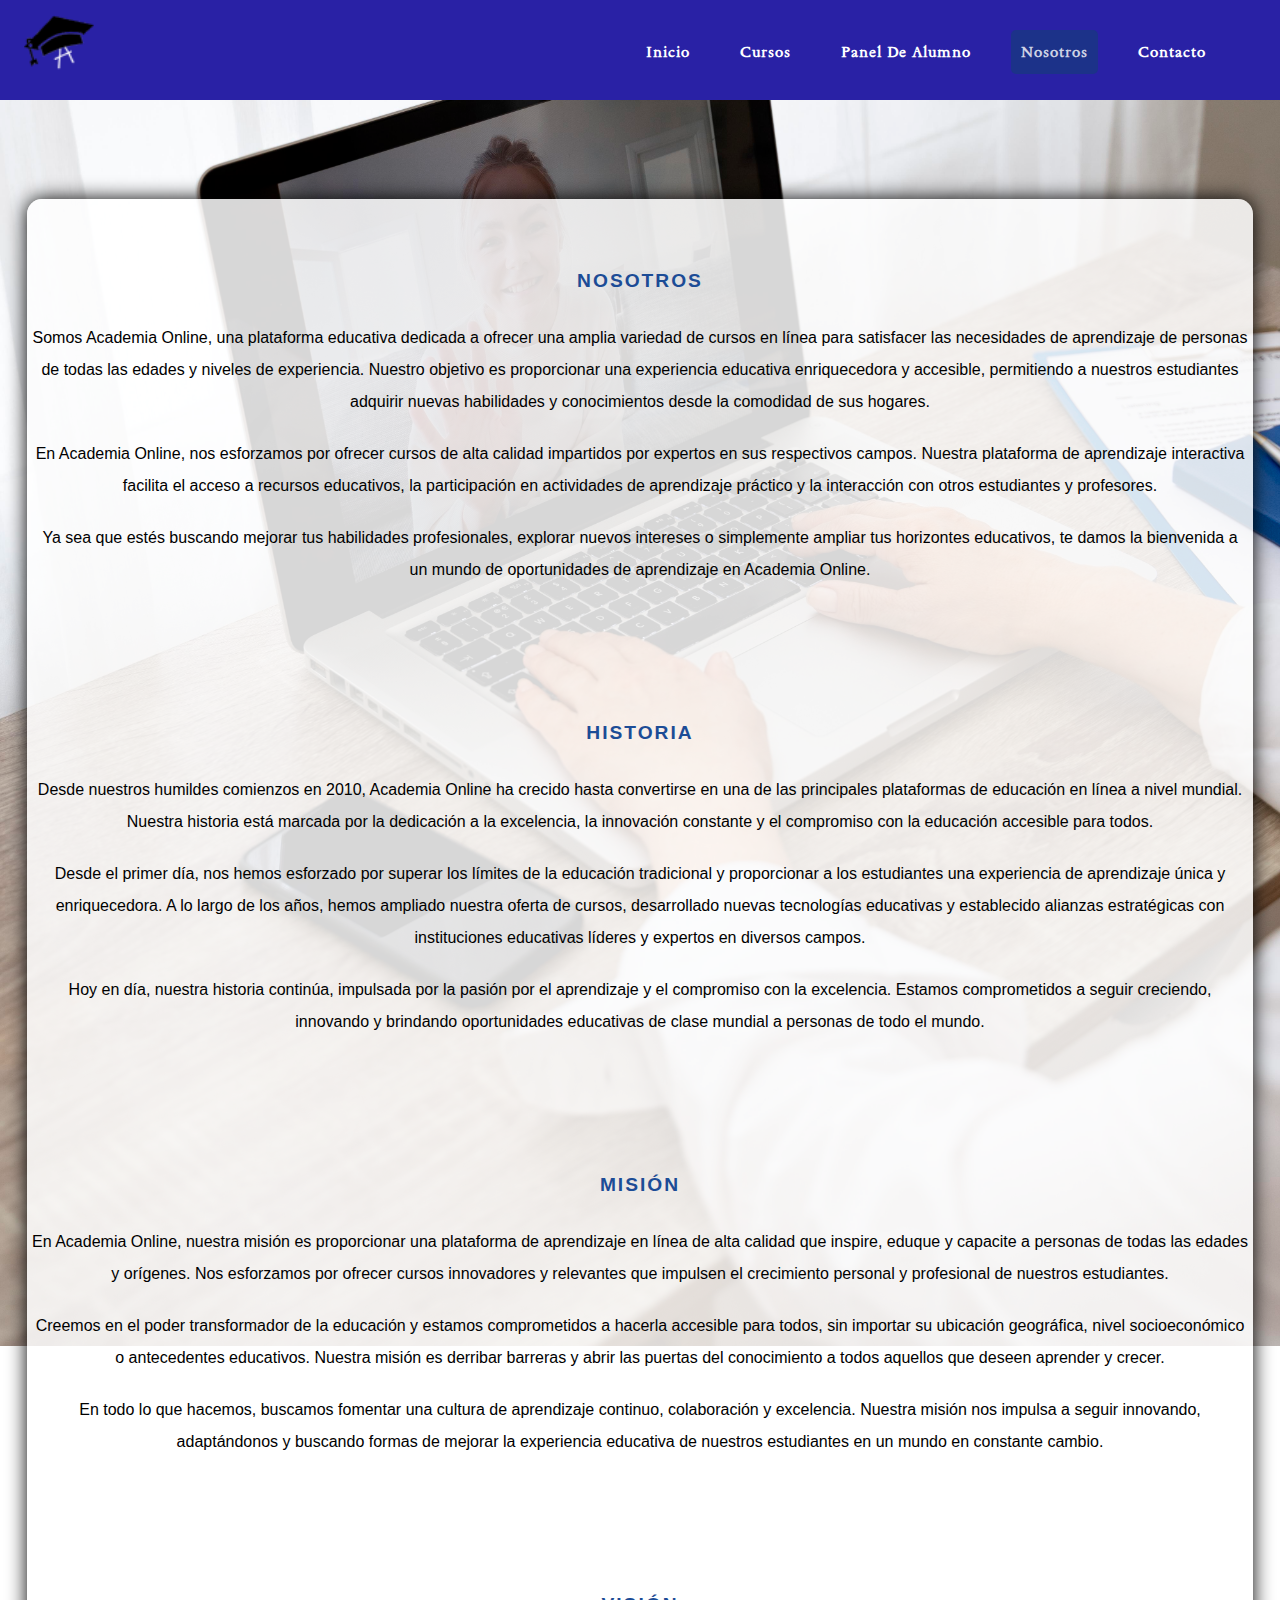
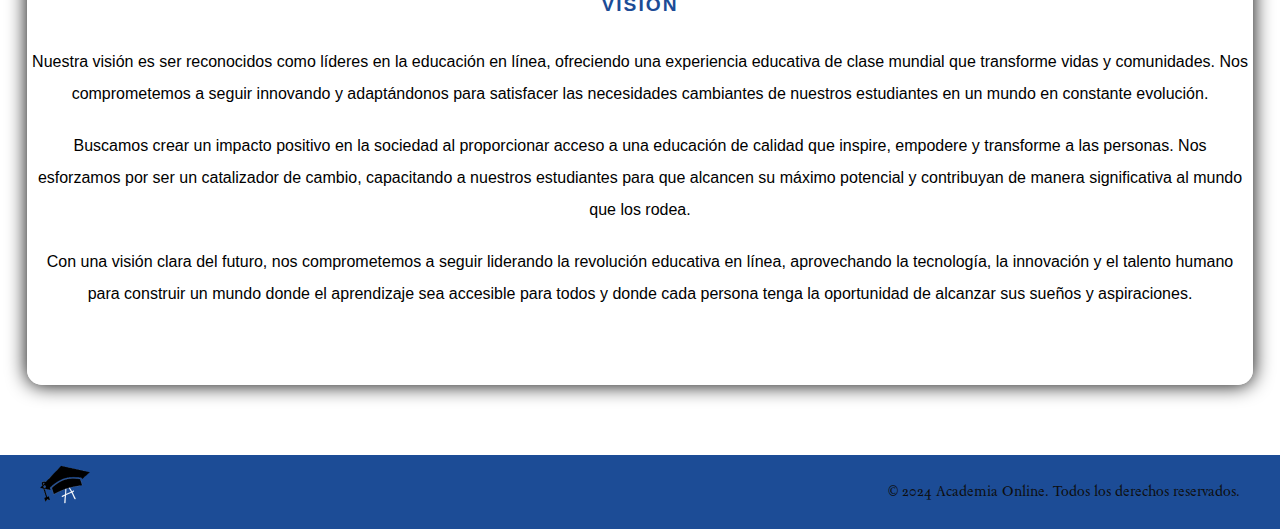
==== Nosotros.html @ 968e9813 "Add files via upload" ====
<!DOCTYPE html>
<html lang="es">

<head>
    <meta charset="utf-8">
    <meta name="viewport" content="width=device-width, initial-scale=1, shrink-to-fit=no">
    <meta name="description" content="Plataforma de cursos en línea">
    <meta name="keywords"
        content="cursos online, educación a distancia, aprendizaje en línea, desarrollo personal, formación profesional">
    <meta name="author" content="Maximiliano Yerio">
    <title>Academia Online</title>
    <!-- Estilos CSS -->
    <link rel="stylesheet" href="./assets/css/style.css">
    <!--Google Fonts-->>
    <link rel="preconnect" href="https://fonts.googleapis.com">
    <link rel="preconnect" href="https://fonts.gstatic.com" crossorigin>
    <link href="https://fonts.googleapis.com/css2?family=Sedan:ital@0;1&display=swap" rel="stylesheet">
</head>

<body class="parallax">
    <!-- Encabezado -->
    <header class="header-area header-sticky">
        <div class="container">
            <div class="row">
                <div class="col-12">
                    <nav class="main-nav">
                        <!-- ***** Logo Start ***** -->
                        <a href="index.html" class="logo">
                            <img src="./assets/images/logo.png">
                        </a>
                        <!-- ***** Logo End ***** -->
                        <!-- ***** Menu Start ***** -->
                        <ul class="nav">
                            <li class="scroll-to-section"><a href="./index.html">inicio</a></li>
                            <li class="scroll-to-section"><a href="./Cursos.html">Cursos</a></li>
                            <li class="scroll-to-section"><a href="#">Panel de Alumno</a></li>
                            <li class="scroll-to-section"><a class="active" href="#top">Nosotros</a></li>
                            <li class="scroll-to-section"><a href="./Contacto.html">Contacto</a></li>
                        </ul>
                        <a class='menu-trigger'>
                            <span>Menu</span>
                        </a>
                        <!-- ***** Menu End ***** -->
                    </nav>
                </div>
            </div>
        </div>
    </header>


    <!-- Contenedor principal -->
    <div class="content-container">
        <!-- Contenido de la página "Nosotros" -->
        <section id="nosotros">
            <h2 class="title">Nosotros</h2>
            <p class="text">Somos Academia Online, una plataforma educativa dedicada a ofrecer una amplia variedad de
                cursos en línea para satisfacer las necesidades de aprendizaje de personas de todas las edades y niveles
                de experiencia. Nuestro objetivo es proporcionar una experiencia educativa enriquecedora y accesible,
                permitiendo a nuestros estudiantes adquirir nuevas habilidades y conocimientos desde la comodidad de sus
                hogares.</p>
            <p class="text">En Academia Online, nos esforzamos por ofrecer cursos de alta calidad impartidos por
                expertos en sus respectivos campos. Nuestra plataforma de aprendizaje interactiva facilita el acceso a
                recursos educativos, la participación en actividades de aprendizaje práctico y la interacción con otros
                estudiantes y profesores.</p>
            <p class="text">Ya sea que estés buscando mejorar tus habilidades profesionales, explorar nuevos intereses o
                simplemente ampliar tus horizontes educativos, te damos la bienvenida a un mundo de oportunidades de
                aprendizaje en Academia Online.</p>
        </section>

        <!-- Sección de Historia -->
        <section id="historia">
            <h2 class="title">Historia</h2>
            <p class="text">Desde nuestros humildes comienzos en 2010, Academia Online ha crecido hasta convertirse en
                una de las principales plataformas de educación en línea a nivel mundial. Nuestra historia está marcada
                por la dedicación a la excelencia, la innovación constante y el compromiso con la educación accesible
                para todos.</p>
            <p class="text">Desde el primer día, nos hemos esforzado por superar los límites de la educación tradicional
                y proporcionar a los estudiantes una experiencia de aprendizaje única y enriquecedora. A lo largo de los
                años, hemos ampliado nuestra oferta de cursos, desarrollado nuevas tecnologías educativas y establecido
                alianzas estratégicas con instituciones educativas líderes y expertos en diversos campos.</p>
            <p class="text">Hoy en día, nuestra historia continúa, impulsada por la pasión por el aprendizaje y el
                compromiso con la excelencia. Estamos comprometidos a seguir creciendo, innovando y brindando
                oportunidades educativas de clase mundial a personas de todo el mundo.</p>
        </section>

        <!-- Sección de Misión -->
        <section id="mision">
            <h2 class="title">Misión</h2>
            <p class="text">En Academia Online, nuestra misión es proporcionar una plataforma de aprendizaje en línea de
                alta calidad que inspire, eduque y capacite a personas de todas las edades y orígenes. Nos esforzamos
                por ofrecer cursos innovadores y relevantes que impulsen el crecimiento personal y profesional de
                nuestros estudiantes.</p>
            <p class="text">Creemos en el poder transformador de la educación y estamos comprometidos a hacerla
                accesible para todos, sin importar su ubicación geográfica, nivel socioeconómico o antecedentes
                educativos. Nuestra misión es derribar barreras y abrir las puertas del conocimiento a todos aquellos
                que deseen aprender y crecer.</p>
            <p class="text">En todo lo que hacemos, buscamos fomentar una cultura de aprendizaje continuo, colaboración
                y excelencia. Nuestra misión nos impulsa a seguir innovando, adaptándonos y buscando formas de mejorar
                la experiencia educativa de nuestros estudiantes en un mundo en constante cambio.</p>
        </section>

        <!-- Sección de Visión -->
        <section id="vision">
            <h2 class="title">Visión</h2>
            <p class="text">Nuestra visión es ser reconocidos como líderes en la educación en línea, ofreciendo una
                experiencia educativa de clase mundial que transforme vidas y comunidades. Nos comprometemos a seguir
                innovando y adaptándonos para satisfacer las necesidades cambiantes de nuestros estudiantes en un mundo
                en constante evolución.</p>
            <p class="text">Buscamos crear un impacto positivo en la sociedad al proporcionar acceso a una educación de
                calidad que inspire, empodere y transforme a las personas. Nos esforzamos por ser un catalizador de
                cambio, capacitando a nuestros estudiantes para que alcancen su máximo potencial y contribuyan de manera
                significativa al mundo que los rodea.</p>
            <p class="text">Con una visión clara del futuro, nos comprometemos a seguir liderando la revolución
                educativa en línea, aprovechando la tecnología, la innovación y el talento humano para construir un
                mundo donde el aprendizaje sea accesible para todos y donde cada persona tenga la oportunidad de
                alcanzar sus sueños y aspiraciones.</p>
        </section>
    </div>

    <!-- Pie de Página -->

    <!-- Pie de Página -->
    <footer class="background-footer">
        <div class="contaner">
            <div class="footer-logo">
                <img src="./assets/images/logo.png">
            </div>
            <div class="footer-copy">
                <p>&copy; 2024 Academia Online. Todos los derechos reservados.</p>
            </div>
        </div>
    </footer>


    <!-- Script de JavaScript -->
    <script src="assets/js/jquery-2.1.0.min.js"></script>
    <script src="assets/js/owl-carousel.js"></script>
    <script src="assets/js/accordions.js"></script>
    <script src="assets/js/scrollreveal.min.js"></script>
    <script src="assets/js/slick.js"></script>
    <script src="assets/js/isotope.js"></script>
    <script src="assets/js/custom.js"></script>
</body>

</html>
---- assets/css/style.css ----
body {
  font-family: "Sedan", serif;
  font-weight: 400;
  font-style: normal;
  margin: 0;
  padding: 0;
}

ul,
li {
  padding: 0;
  margin: 0;
  list-style: none;
}

a {
  text-decoration: none !important;
}

.logo {
  display: flex;
  justify-content: flex-start;
  align-content: center;
  height: 70px;
  margin: 15px -40px;
}

.title {
  font-family: 'Roboto', sans-serif;
  font-size: 1.2em;
  color: #1c4c96;
  text-transform: uppercase;
  letter-spacing: 2px;
  margin-bottom: 30px;
}

.text {
  font-family: 'Open Sans', sans-serif;
  font-size: 1em;
  line-height: 2;
  color: #000000;
  margin-bottom: 20px;
}

body.parallax {
  background-image: url('../images/nosotros.jpg');
  background-attachment: fixed;
  background-size: cover;
  background-position: center;
  background-repeat: no-repeat;
}

body.parallax2 {
  background-image: url('../images/inicio.jpg');
  background-attachment: fixed;
  background-size: cover;
  background-position: 50% 55%;
  background-repeat: no-repeat;
}

.content-container {
  background-color: rgba(255, 255, 255, 0.842);
  border-radius: 15px;
  padding: 5px;
  margin: 180px auto 70px;
  max-width: 95%;
  box-shadow: 0px 0px 20px rgb(0, 0, 0);
}

.container {
  width: 90%;
  max-width: 1200px;
  margin: 0 auto;
}

#presentacion {
  background-color: #f2f2f2;
  padding: 90px 0;
  text-align: center;
}

.section-buttons {
  margin-top: 20px;
}

section {
  padding: 50px 0;
  text-align: center;
}

.background-footer {
  background-color: #1c4c96;
  color: white;
  padding: 10px 0;
}

.contaner {
  max-width: 1200px;
  margin: 0 auto;
  display: flex;
  justify-content: space-between;
  align-items: center;
}

.footer-logo h1 {
  display: flex;
  justify-content: flex-start;
  align-content: center;
  height: 150px;
  margin: 0;
}

.footer-copy {
  text-align: center;
}

.footer-copy p {
  margin: 0;
}


.btn {
  background-color: #1c4c96;
  color: white;
  padding: 10px 20px;
  text-decoration: none;
  border-radius: 5px;
  transition: background-color 0.3s ease;
}

.btn:hover {
  background-color: #153d79;
}

.background-header {
  background-color: #1c4c96;
  height: 80px !important;
  position: fixed !important;
  top: 0px;
  left: 0px;
  right: 0px;
  box-shadow: 0px 0px 10px rgb(0, 0, 0) !important;
}

.background-header .logo,
.background-header .main-nav .nav li a {
  color: #ffffff !important;
}

.background-header .main-nav .nav li:hover a {
  color: #000000 !important;
}

.background-header .nav li a.active {
  color: #000000 !important;
}

.header-area {
  background-color: #2921a5;
  position: absolute;
  top: 0px;
  left: 0px;
  right: 0px;
  z-index: 999;
  height: 100px;
  transition: all .5s ease 0s;
}

.header-area .main-nav {
  min-height: 80px;
  background: transparent;
}

.header-area .main-nav .logo {
  line-height: 100px;
  color: #fff;
  font-size: 28px;
  font-weight: 700;
  text-transform: uppercase;
  letter-spacing: 2px;
  float: left;
  transition: all 0.3s ease 0s;
}

.background-header .main-nav .logo {
  line-height: 75px;
}

.background-header .nav {
  margin-top: 20px !important;
}

.header-area .main-nav .nav {
  float: right;
  margin-top: 30px;
  margin-right: 0px;
  background-color: transparent;
  transition: all 0.3s ease 0s;
  position: relative;
  z-index: 999;
}

.header-area .main-nav .nav li {
  padding-left: 15px;
  padding-right: 15px;
}

.header-area .main-nav .nav li:last-child {
  padding-right: 0px;
}

.header-area .main-nav .nav li a {
  display: block;
  font-weight: 600;
  font-size: 15px;
  color: #ffffff;
  text-transform: capitalize;
  height: 40px;
  line-height: 40px;
  border: transparent;
  letter-spacing: 1px;
}

.header-area .main-nav .nav li a {
  text-decoration: none;
  color: white;
  padding: 2px 10px;
  border-radius: 5px;
  transition: background-color 0.3s ease;
}

.header-area .main-nav .nav li:hover a,
.header-area .main-nav .nav li a.active {
  color: #ffffffc7 !important;
  background-color: #153d799f;
}

.header-area .main-nav .nav li.submenu {
  position: relative;
  padding-right: 30px;
}

.header-area .main-nav .nav li.submenu:after {
  font-family: FontAwesome;
  content: "\f107";
  font-size: 12px;
  color: #ffffff;
  position: absolute;
  right: 18px;
  top: 12px;
}

.header-area .main-nav .nav li.submenu ul {
  position: absolute;
  width: 200px;
  box-shadow: 0 2px 28px 0 rgba(0, 0, 0, 0.06);
  overflow: hidden;
  top: 50px;
  opacity: 0;
  transform: translateY(+2em);
  visibility: hidden;
  z-index: 999;
  transition: all 0.3s ease-in-out 0s, visibility 0s linear 0.3s, z-index 0s linear 0.01s;
}

.header-area .main-nav .nav li.submenu ul li {
  margin-left: 0px;
  padding-left: 0px;
  padding-right: 0px;
}

.header-area .main-nav .nav li.submenu ul li a {
  opacity: 1;
  display: block;
  background: #1c4c96;
  color: #ffffff !important;
  padding-left: 20px;
  height: 40px;
  line-height: 40px;
  transition: all 0.3s ease 0s;
  position: relative;
  font-size: 13px;
  font-weight: 400;
  border-bottom: 1px solid #eee;
}

.header-area .main-nav .nav li.submenu ul li a:hover {
  background: #1c4c96;
  color: #fb5849 !important;
  padding-left: 25px;
}

.header-area .main-nav .nav li.submenu ul li a:hover:before {
  width: 3px;
}

.header-area .main-nav .nav li.submenu:hover ul {
  visibility: visible;
  opacity: 1;
  z-index: 1;
  transform: translateY(0%);
  transition-delay: 0s, 0s, 0.3s;
}

.header-area .main-nav .menu-trigger {
  cursor: pointer;
  display: block;
  position: absolute;
  top: 33px;
  width: 32px;
  height: 40px;
  text-indent: -9999em;
  z-index: 99;
  right: 40px;
  display: none;
}

.header-area .main-nav .menu-trigger span,
.header-area .main-nav .menu-trigger span:before,
.header-area .main-nav .menu-trigger span:after {
  transition: all 0.4s;
  background-color: #ffffff;
  display: block;
  position: absolute;
  width: 30px;
  height: 2px;
  left: 0;
}

.header-area .main-nav .menu-trigger span:before,
.header-area .main-nav .menu-trigger span:after {
  transition: all 0.4s;
  background-color: #ffffff;
  display: block;
  position: absolute;
  width: 30px;
  height: 2px;
  left: 0;
  width: 75%;
}

.header-area .main-nav .menu-trigger span:before,
.header-area .main-nav .menu-trigger span:after {
  content: "";
}

.header-area .main-nav .menu-trigger span {
  top: 16px;
}

.header-area .main-nav .menu-trigger span:before {
  transform-origin: 33% 100%;
  top: -10px;
  z-index: 10;
}

.header-area .main-nav .menu-trigger span:after {
  transform-origin: 33% 0;
  top: 10px;
}

.header-area .main-nav .menu-trigger.active span,
.header-area .main-nav .menu-trigger.active span:before,
.header-area .main-nav .menu-trigger.active span:after {
  background-color: transparent;
  width: 100%;
}

.header-area .main-nav .menu-trigger.active span:before {
  transform: translateY(6px) translateX(1px) rotate(45deg);
  background-color: #ffffff;
}

.header-area .main-nav .menu-trigger.active span:after {
  transform: translateY(-6px) translateX(1px) rotate(-45deg);
  background-color: #ffffff;
}

.header-area.header-sticky {
  min-height: 80px;
}

.header-area .nav {
  margin-top: 30px;
}

.header-area.header-sticky .nav li a.active {
  color: #fb5849;
}

@media (max-width: 1200px) {
  .header-area .main-nav .nav li {
    padding-left: 12px;
    padding-right: 12px;
  }

  .header-area .main-nav:before {
    display: none;
  }
}

@media (max-width: 767px) {
  .header-area .main-nav .logo {
    color: #ffffff;
  }

  .header-area.header-sticky .nav li a:hover,
  .header-area.header-sticky .nav li a.active {
    color: white !important;
    opacity: 1;
  }

  .header-area {
    background-color: #1c4c96;
    padding: 0px 15px;
    height: 100px;
    box-shadow: none;
    text-align: center;
  }

  .header-area .container {
    padding: 0px;
  }

  .header-area .logo {
    margin-left: 30px;
  }

  .header-area .menu-trigger {
    display: block !important;
  }

  .header-area .main-nav {
    overflow: hidden;
  }

  .header-area .main-nav .nav {
    float: none;
    width: 100%;
    display: none;
    transition: all 0s ease 0s;
    position: relative;
    z-index: 999;
  }

  .header-area .main-nav .nav li:first-child {
    border-top: 1px solid #1c4c96;
  }

  .header-area.header-sticky .nav {
    margin-top: 100px !important;
  }

  .header-area .main-nav .nav li {
    width: 100%;
    background: #1c4c96;
    border-bottom: 1px solid #1c4c96;
    padding-left: 0px !important;
    padding-right: 0px !important;
  }

  .header-area .main-nav .nav li a {
    height: 50px !important;
    line-height: 50px !important;
    padding: 0px !important;
    border: none !important;
    background: #1c4c96 !important;
    color: #ffffff !important;
  }

  .header-area .main-nav .nav li a:hover {
    background: #153d79 !important;
    color: white !important;
  }

  .header-area .main-nav .nav li.submenu ul {
    position: relative;
    visibility: inherit;
    opacity: 1;
    z-index: 1;
    transform: translateY(0%);
    transition-delay: 0s, 0s, 0.3s;
    top: 0px;
    width: 100%;
    box-shadow: none;
    height: 0px;
  }

  .header-area .main-nav .nav li.submenu ul li a {
    font-size: 12px;
    font-weight: 400;
  }

  .header-area .main-nav .nav li.submenu ul li a:hover:before {
    width: 0px;
  }

  .header-area .main-nav .nav li.submenu ul.active {
    height: auto !important;
  }

  .header-area .main-nav .nav li.submenu:after {
    color: #3B566E;
    right: 25px;
    font-size: 14px;
    top: 15px;
  }

  .header-area .main-nav .nav li.submenu:hover ul,
  .header-area .main-nav .nav li.submenu:focus ul {
    height: 0px;
  }
}

@media (min-width: 767px) {
  .header-area .main-nav .nav {
    display: flex !important;
  }
}

/* Estilos para el formulario de contacto */
.contact_form {
  width: 460px;
  height: auto;
  margin: 80px auto;
  border-radius: 10px;
  padding-top: 30px;
  padding-bottom: 20px;
  background-color: #f2f2f2; /* Cambio de color de fondo */
  padding-left: 30px;
}

input {
  background-color: #f2f2f2; /* Cambio de color de fondo */
  width: 408px;
  height: 40px;
  border-radius: 5px;
  border-style: solid;
  border-width: 1px;
  border-color: #1c4c96; /* Cambio de color del borde */
  margin-top: 10px;
  padding-left: 10px;
  margin-bottom: 20px;
}

textarea {
  background-color: #f2f2f2; /* Cambio de color de fondo */
  width: 405px;
  height: 150px;
  border-radius: 5px;
  border-style: solid;
  border-width: 1px;
  border-color: #1c4c96; /* Cambio de color del borde */
  margin-top: 10px;
  padding-left: 10px;
  margin-bottom: 20px;
  padding-top: 15px;
}

label {
  display: block;
  float: center;
}

button {
  height: 45px;
  padding-left: 5px;
  padding-right: 5px;
  margin-bottom: 20px;
  margin-top: 10px;
  text-transform: uppercase;
  background-color: #1c4c96; /* Cambio de color de fondo */
  border-color: #1c4c96; /* Cambio de color del borde */
  border-style: solid;
  border-radius: 10px;
  width: 420px;
  cursor: pointer;
}

button p {
  color: #fff; /* Cambio de color del texto */
}

span {
  color: #1c4c96; /* Cambio de color del texto */
}

.aviso {
  font-size: 13px;
  color: #0e0e0e;
}

h1 {
  font-size: 39px;
  text-align: left;
  padding-bottom: 20px;
  color: #1c4c96; /* Cambio de color del texto */
}

h3 {
  font-size: 16px;
  padding-bottom: 30px;
  color: #0e0e0e;
}

p {
  font-size: 14px;
  color: #0e0e0e;
}

::-webkit-input-placeholder {
  color: #a8a8a8;
}

::-webkit-textarea-placeholder {
  color: #a8a8a8;
}

.formulario input:focus {
  outline: 0;
  border: 1px solid #97d848;
}

.formulario textarea:focus {
  outline: 0;
  border: 1px solid #97d848;
}
@media only screen and (max-width: 767px) {
  .contact_form {
    width: 90%;
    margin: 80px auto;
    padding: 20px;
  }

  input,
  textarea,
  button {
    width: 100%;
    box-sizing: border-box; /* Asegura que el padding no aumente el ancho */
    margin-bottom: 10px; /* Espacio entre elementos */
  }
}
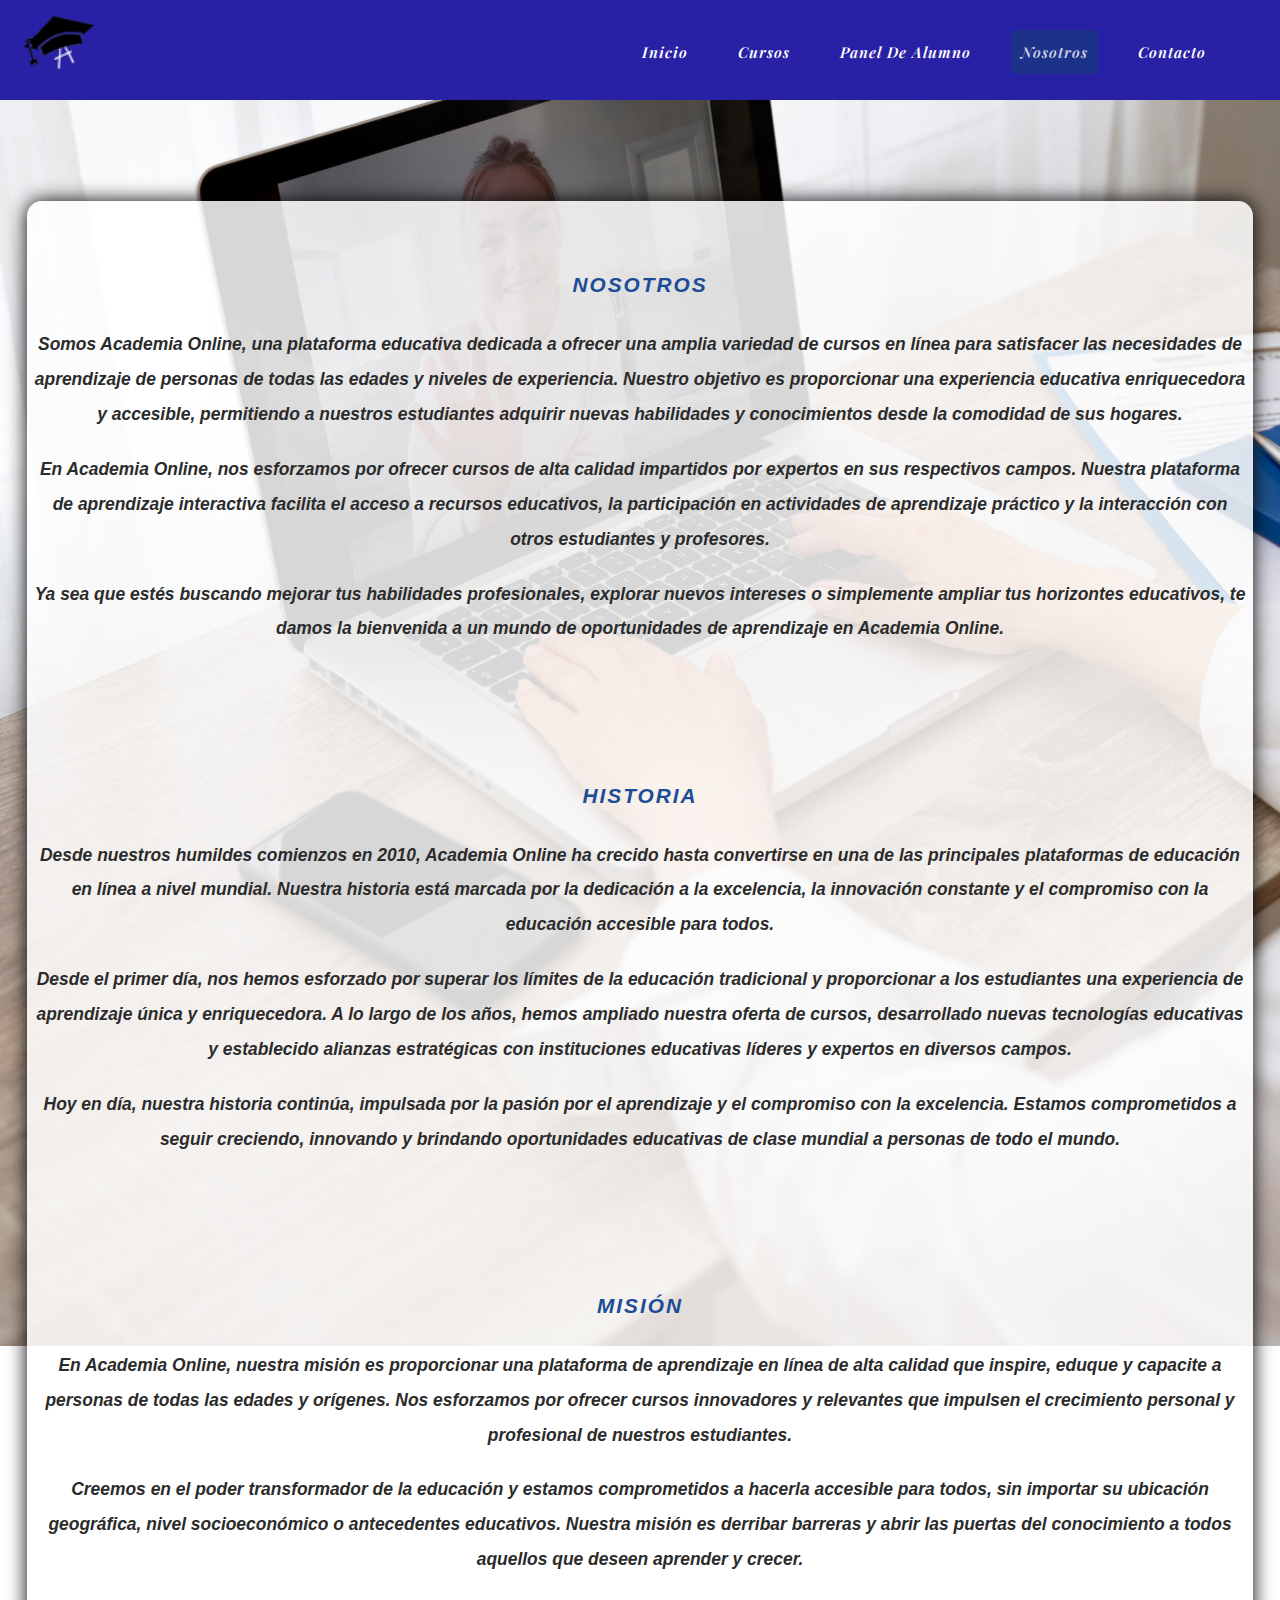
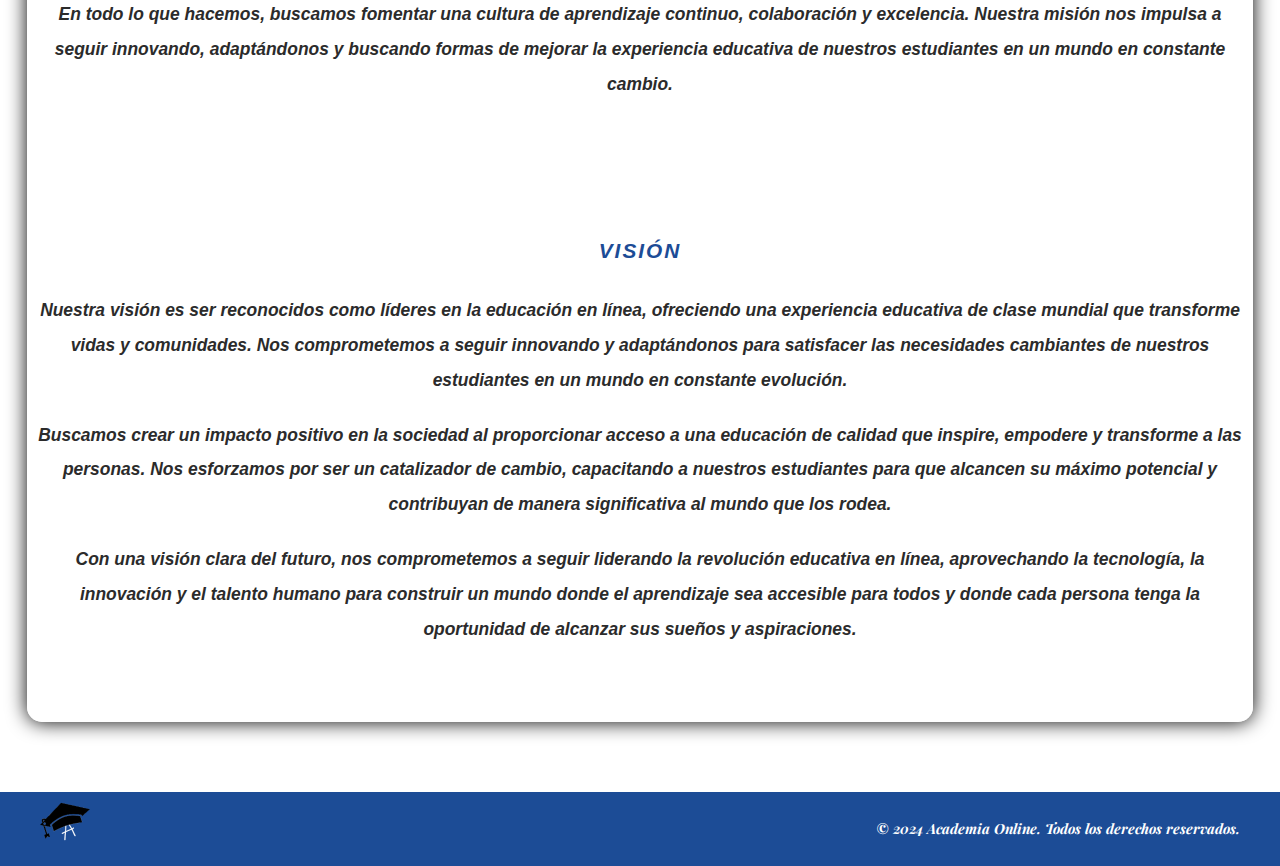
==== commit da2b0131: "Add files via upload" ====
--- a/Nosotros.html
+++ b/Nosotros.html
@@ -14,7 +14,7 @@
     <!--Google Fonts-->>
     <link rel="preconnect" href="https://fonts.googleapis.com">
     <link rel="preconnect" href="https://fonts.gstatic.com" crossorigin>
-    <link href="https://fonts.googleapis.com/css2?family=Sedan:ital@0;1&display=swap" rel="stylesheet">
+    <link href="https://fonts.googleapis.com/css2?family=Playfair+Display:ital,wght@0,400..900;1,400..900&display=swap" rel="stylesheet">
 </head>
 
 <body class="parallax">
--- a/assets/css/style.css
+++ b/assets/css/style.css
@@ -1,7 +1,7 @@
 body {
-  font-family: "Sedan", serif;
-  font-weight: 400;
-  font-style: normal;
+  font-family: "Playfair Display", serif;
+  font-weight: 700;
+  font-style: italic;
   margin: 0;
   padding: 0;
 }
@@ -27,7 +27,7 @@
 
 .title {
   font-family: 'Roboto', sans-serif;
-  font-size: 1.2em;
+  font-size: 1.3em;
   color: #1c4c96;
   text-transform: uppercase;
   letter-spacing: 2px;
@@ -36,9 +36,9 @@
 
 .text {
   font-family: 'Open Sans', sans-serif;
-  font-size: 1em;
+  font-size: 1.09em;
   line-height: 2;
-  color: #000000;
+  color: #2b2b2b;
   margin-bottom: 20px;
 }
 
@@ -116,6 +116,7 @@
 
 .footer-copy p {
   margin: 0;
+  color: white;
 }
 
 
